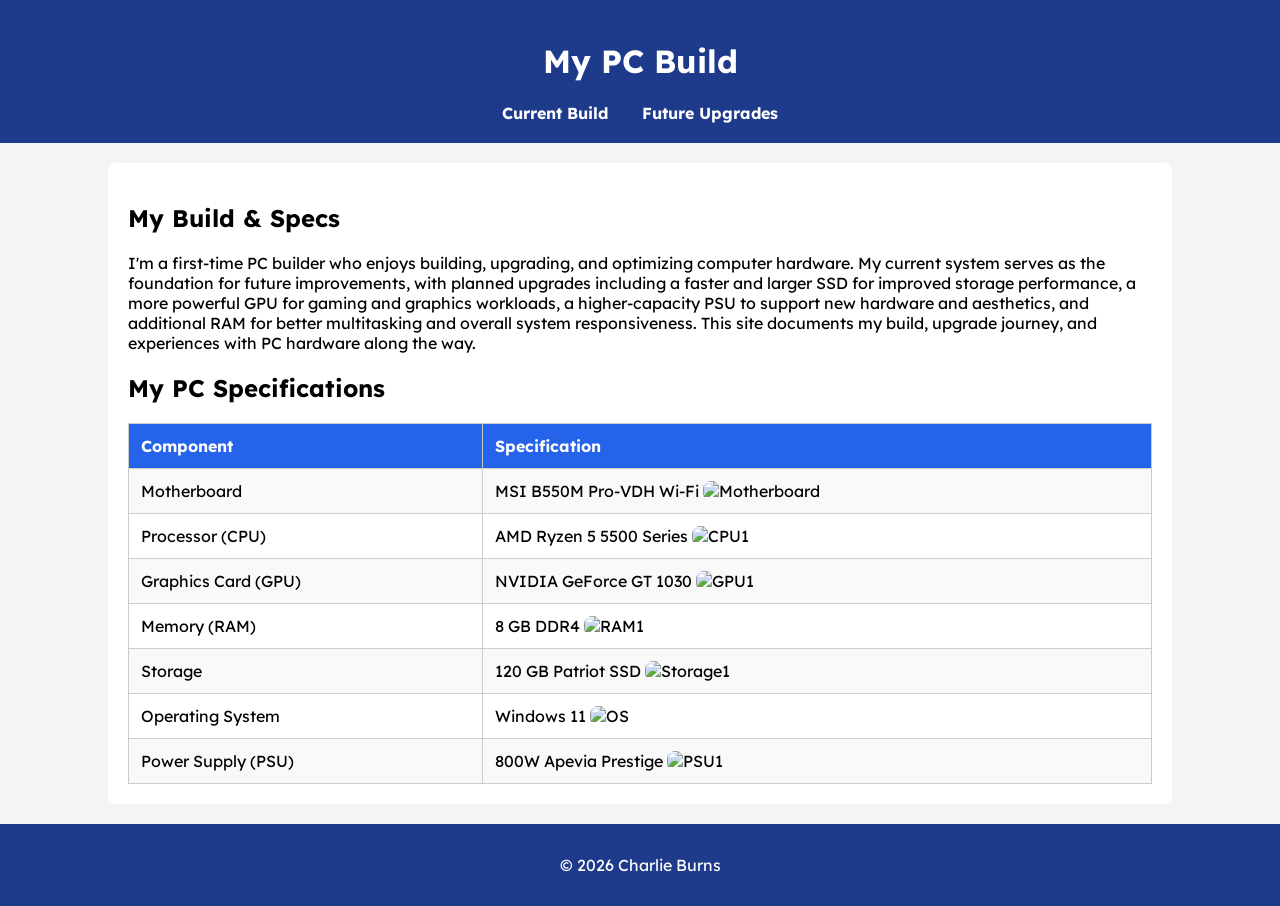
==== index.html @ c1e873f9 "Add files via upload" ====
<!-- File: index.html --><!DOCTYPE html>

<html lang="en">
<head>
    <meta charset="UTF-8">
    <title>My PC Build - Current Build</title>
    <link rel="stylesheet" href="style.css">
    <link rel="preconnect" href="https://fonts.googleapis.com">
<link rel="preconnect" href="https://fonts.gstatic.com" crossorigin>
<link href="https://fonts.googleapis.com/css2?family=Antonio:wght@100..700&family=Lexend:wght@300&display=swap" rel="stylesheet">
</head>
<body>

    <header>
        <h1>My PC Build</h1>
        <nav>
            <a href="index.html">Current Build</a>
            <a href="upgrade.html">Future Upgrades</a>
        </nav>
    </header>

    <main>
        <h2>My Build & Specs</h2>
        <p>
            I'm a first-time PC builder who enjoys building, upgrading, and optimizing computer hardware. My current system serves as the foundation for future improvements, with planned upgrades including a faster and larger SSD for improved storage performance, a more powerful GPU for gaming and graphics workloads, a higher-capacity PSU to support new hardware and aesthetics, and additional RAM for better multitasking and overall system responsiveness. This site documents my build, upgrade journey, and experiences with PC hardware along the way.
        </p>

       <h2>My PC Specifications</h2>

<table class="spec-table">
    <tr>
        <th>Component</th>
        <th>Specification</th>
    </tr>
      <tr>
        <td>Motherboard</td>
        <td>MSI B550M Pro-VDH Wi-Fi <img src="https://storage-asset.msi.com/global/picture/product/product_9_20200618152239_5eeb163f6316f.webp" alt="Motherboard" height="200"></td>
    </tr>
    <tr>
        <td>Processor (CPU)</td>
        <td>AMD Ryzen 5 5500 Series <img src="https://media.ldlc.com/r1600/ld/products/00/06/18/34/LD0006183499.jpg" alt="CPU1" height="200"></td>
    </tr>
    <tr>
        <td>Graphics Card (GPU)</td>
        <td>NVIDIA GeForce GT 1030 <img src="https://www.centralcomputer.com/media/catalog/product/cache/74c1057f7991b4edb2bc7bdaa94de933/8/9/899585d74b0a3802c2b274d79d353f7760cb1767571fa83d079defde4c21fd4c.jpeg" alt="GPU1" height="200"></td>
    </tr>
    <tr>
        <td>Memory (RAM)</td>
        <td>8 GB DDR4 <img src="https://m.media-amazon.com/images/I/61LjnKSImPL.jpg" alt="RAM1" height="200"></td>
    </tr>
    <tr>
        <td>Storage</td>
        <td>120 GB Patriot SSD <img src="https://www.bhphotovideo.com/cdn-cgi/image/fit=scale-down,width=500,quality=95/https://www.bhphotovideo.com/images/images500x500/patriot_pbe120gs25ssdr_burst_elite_120gb_sata3_1615382442_1626321.jpg" alt="Storage1" height="200"></td>
    </tr>
    <tr>
        <td>Operating System</td>
        <td>Windows 11 <img src="https://msftstories.thesourcemediaassets.com/sites/430/2021/06/1.jpg" alt="OS" height="200"></td>
    </tr>
      <tr>
        <td>Power Supply (PSU)</td>
        <td>800W Apevia Prestige <img src="https://m.media-amazon.com/images/I/71zCZYKhMeL.jpg" alt="PSU1" height="200"></td>
    </tr>
</table>
    </main>

    <footer>
        <p>&copy; 2026 Charlie Burns</p>
    </footer>

</body>
</html>
---- style.css ----
body {
    font-family: "Lexend";
    margin: 0;
    background-color: #f4f4f4;
}

header {
    background-color: #1e3a8a;
    color: white;
    padding: 20px;
    text-align: center;
}

nav {
    margin-top: 10px;
}

nav a {
    color: white;
    text-decoration: none;
    margin: 0 15px;
    font-weight: bold;
}

main {
    width: 80%;
    margin: 20px auto;
    background: white;
    padding: 20px;
    border-radius: 8px;
}

img {
    max-width: 100%;
    border-radius: 8px;
}

.card {
    background-color: #eef3ff;
    padding: 15px;
    margin: 15px 0;
    border-left: 5px solid #2563eb;
    border-radius: 5px;
}

footer {
    text-align: center;
    background-color: #1e3a8a;
    color: white;
    padding: 15px;
    margin-top: 20px;
}
.spec-table {
    width: 100%;
    border-collapse: collapse;
    margin-top: 20px;
}

.spec-table th,
.spec-table td {
    border: 1px solid #ccc;
    padding: 12px;
    text-align: left;
}

.spec-table th {
    background-color: #2563eb;
    color: white;
}

.spec-table tr:nth-child(even) {
    background-color: #f9f9f9;
}

.spec-table tr:hover {
    background-color: #eef3ff;
}
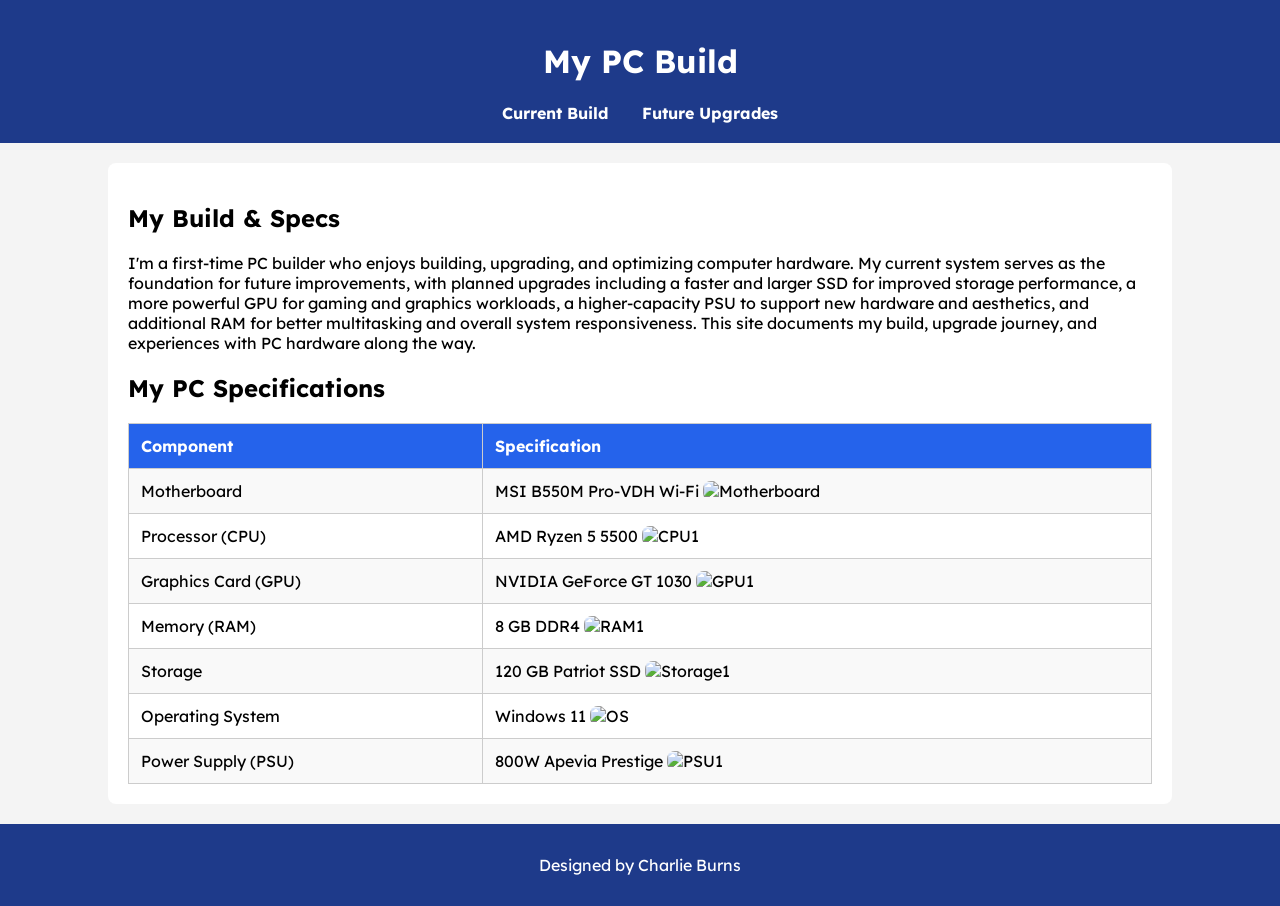
==== commit 677cc38f: "Fix CPU description and update footer text Updated the CPU description from 'AMD Ryzen 5 5500 Series" ====
--- a/index.html
+++ b/index.html
@@ -38,7 +38,7 @@
     </tr>
     <tr>
         <td>Processor (CPU)</td>
-        <td>AMD Ryzen 5 5500 Series <img src="https://media.ldlc.com/r1600/ld/products/00/06/18/34/LD0006183499.jpg" alt="CPU1" height="200"></td>
+        <td>AMD Ryzen 5 5500 <img src="https://media.ldlc.com/r1600/ld/products/00/06/18/34/LD0006183499.jpg" alt="CPU1" height="200"></td>
     </tr>
     <tr>
         <td>Graphics Card (GPU)</td>
@@ -64,8 +64,8 @@
     </main>
 
     <footer>
-        <p>&copy; 2026 Charlie Burns</p>
+        <p> Designed by Charlie Burns</p>
     </footer>
 
 </body>
-</html>+</html>
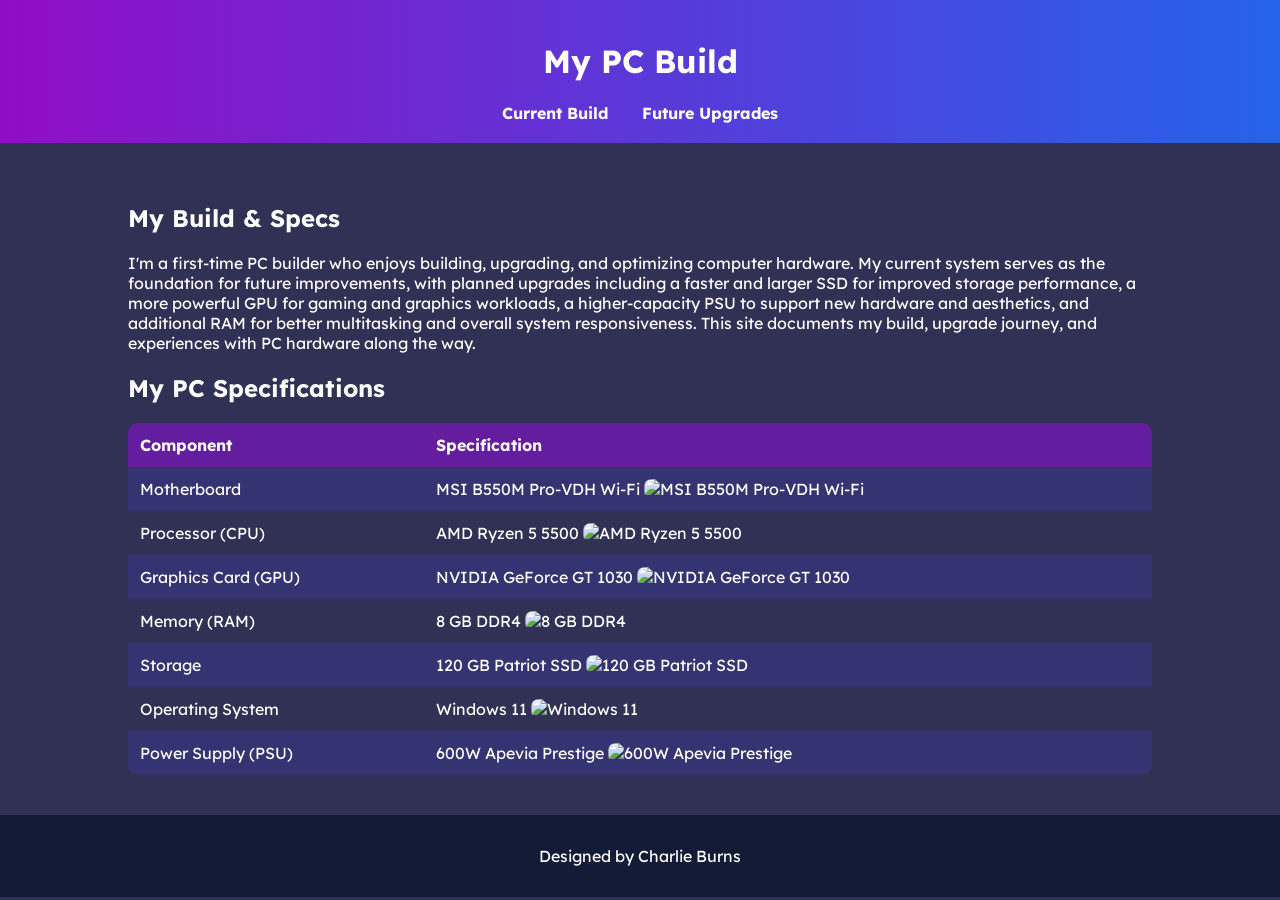
==== commit b18570a8: "Fix HTML encoding issues in index.html" ====
--- a/index.html
+++ b/index.html
@@ -34,31 +34,31 @@
     </tr>
       <tr>
         <td>Motherboard</td>
-        <td>MSI B550M Pro-VDH Wi-Fi <img src="https://storage-asset.msi.com/global/picture/product/product_9_20200618152239_5eeb163f6316f.webp" alt="Motherboard" height="200"></td>
+        <td>MSI B550M Pro-VDH Wi-Fi <img src="https://storage-asset.msi.com/global/picture/product/product_9_20200618152239_5eeb163f6316f.webp" alt="MSI B550M Pro-VDH Wi-Fi" height="200"></td>
     </tr>
     <tr>
         <td>Processor (CPU)</td>
-        <td>AMD Ryzen 5 5500 <img src="https://media.ldlc.com/r1600/ld/products/00/06/18/34/LD0006183499.jpg" alt="CPU1" height="200"></td>
+        <td>AMD Ryzen 5 5500 <img src="https://media.ldlc.com/r1600/ld/products/00/06/18/34/LD0006183499.jpg" alt="AMD Ryzen 5 5500" height="200"></td>
     </tr>
     <tr>
         <td>Graphics Card (GPU)</td>
-        <td>NVIDIA GeForce GT 1030 <img src="https://www.centralcomputer.com/media/catalog/product/cache/74c1057f7991b4edb2bc7bdaa94de933/8/9/899585d74b0a3802c2b274d79d353f7760cb1767571fa83d079defde4c21fd4c.jpeg" alt="GPU1" height="200"></td>
+        <td>NVIDIA GeForce GT 1030 <img src="https://www.centralcomputer.com/media/catalog/product/cache/74c1057f7991b4edb2bc7bdaa94de933/8/9/899585d74b0a3802c2b274d79d353f7760cb1767571fa83d079defde4c21fd4c.jpeg" alt="NVIDIA GeForce GT 1030" height="200"></td>
     </tr>
     <tr>
         <td>Memory (RAM)</td>
-        <td>8 GB DDR4 <img src="https://m.media-amazon.com/images/I/61LjnKSImPL.jpg" alt="RAM1" height="200"></td>
+        <td>8 GB DDR4 <img src="https://m.media-amazon.com/images/I/61LjnKSImPL.jpg" alt="8 GB DDR4" height="200"></td>
     </tr>
     <tr>
         <td>Storage</td>
-        <td>120 GB Patriot SSD <img src="https://www.bhphotovideo.com/cdn-cgi/image/fit=scale-down,width=500,quality=95/https://www.bhphotovideo.com/images/images500x500/patriot_pbe120gs25ssdr_burst_elite_120gb_sata3_1615382442_1626321.jpg" alt="Storage1" height="200"></td>
+        <td>120 GB Patriot SSD <img src="https://www.bhphotovideo.com/cdn-cgi/image/fit=scale-down,width=500,quality=95/https://www.bhphotovideo.com/images/images500x500/patriot_pbe120gs25ssdr_burst_elite_120gb_sata3_1615382442_1626321.jpg" alt="120 GB Patriot SSD" height="200"></td>
     </tr>
     <tr>
         <td>Operating System</td>
-        <td>Windows 11 <img src="https://msftstories.thesourcemediaassets.com/sites/430/2021/06/1.jpg" alt="OS" height="200"></td>
+        <td>Windows 11 <img src="https://msftstories.thesourcemediaassets.com/sites/430/2021/06/1.jpg" alt="Windows 11" height="200"></td>
     </tr>
       <tr>
         <td>Power Supply (PSU)</td>
-        <td>800W Apevia Prestige <img src="https://m.media-amazon.com/images/I/71zCZYKhMeL.jpg" alt="PSU1" height="200"></td>
+        <td>600W Apevia Prestige <img src="https://m.media-amazon.com/images/I/71zCZYKhMeL.jpg" alt="600W Apevia Prestige" height="200"></td>
     </tr>
 </table>
     </main>
--- a/style.css
+++ b/style.css
@@ -1,11 +1,12 @@
 body {
     font-family: "Lexend";
     margin: 0;
-    background-color: #f4f4f4;
+    background-color: #313055;
+    color: white
 }
 
 header {
-    background-color: #1e3a8a;
+    background: linear-gradient(to right, #910dc5, #2563eb);
     color: white;
     padding: 20px;
     text-align: center;
@@ -25,7 +26,7 @@
 main {
     width: 80%;
     margin: 20px auto;
-    background: white;
+    background: #313055;
     padding: 20px;
     border-radius: 8px;
 }
@@ -36,16 +37,16 @@
 }
 
 .card {
-    background-color: #eef3ff;
+    background-color: #455986;
     padding: 15px;
     margin: 15px 0;
-    border-left: 5px solid #2563eb;
+    border-left: 5px solid #910dc5;
     border-radius: 5px;
 }
 
 footer {
     text-align: center;
-    background-color: #1e3a8a;
+    background-color: #121c36;
     color: white;
     padding: 15px;
     margin-top: 20px;
@@ -58,20 +59,26 @@
 
 .spec-table th,
 .spec-table td {
-    border: 1px solid #ccc;
+    border: 0px solid #171627;
     padding: 12px;
     text-align: left;
 }
 
+.spec-table {
+  border-collapse: collapse;
+  border-radius: 10px;
+  overflow: hidden;
+}
+
 .spec-table th {
-    background-color: #2563eb;
+    background-color: #651da0;
     color: white;
 }
 
 .spec-table tr:nth-child(even) {
-    background-color: #f9f9f9;
+    background-color: #353472;
 }
 
 .spec-table tr:hover {
-    background-color: #eef3ff;
-}+    background-color: #32529c;
+}
